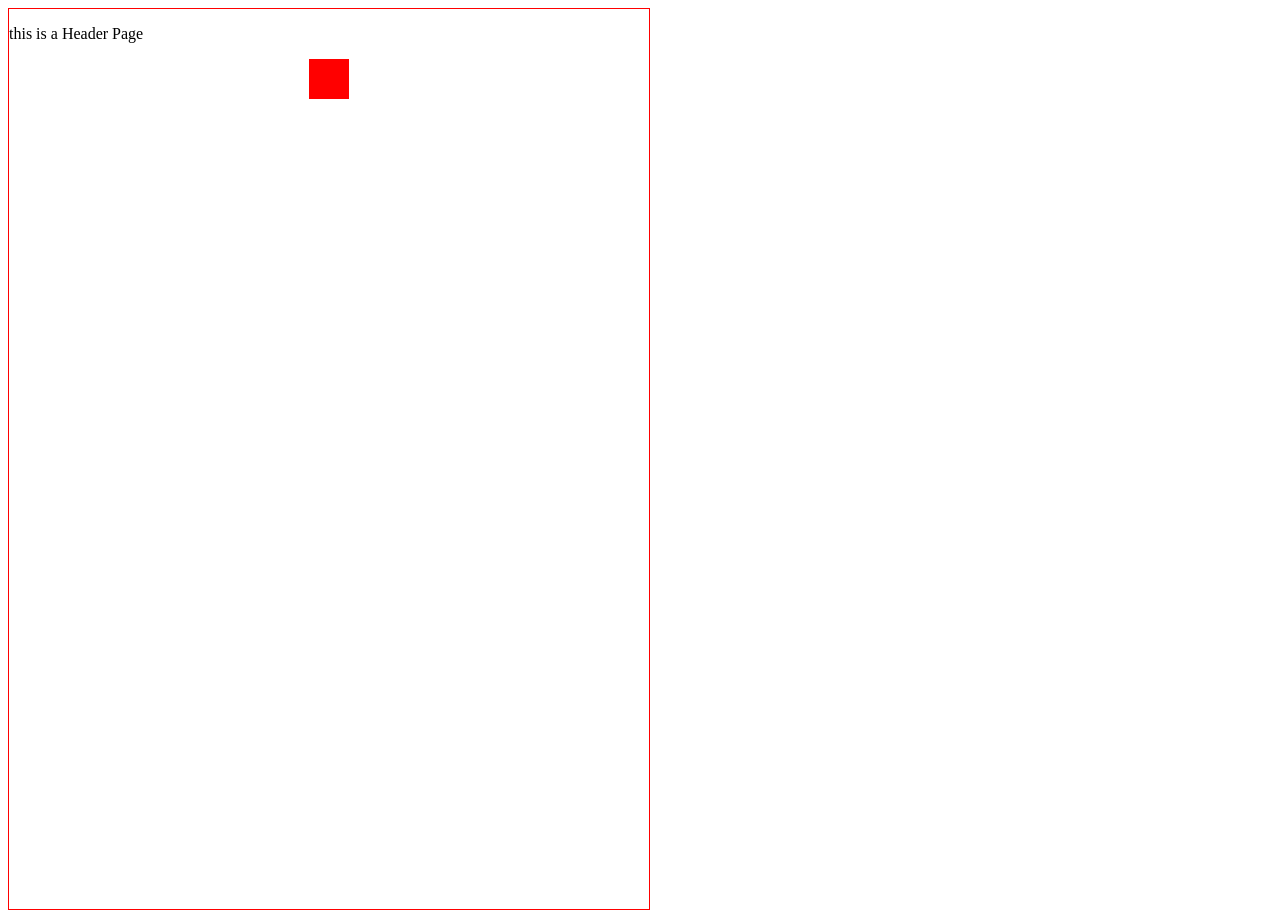
==== index.html @ d80c9235 "add title in index.html" ====
<!DOCTYPE html>
<html>
    <head>
        <title>
            this is a html web site
        </title>
    </head>
    <body style='width:50%; height:100vh; border:1px solid red;'>
        <p>this is a Header Page</p>
        <div style='width:40px; height:40px; background-color: red; margin:0 auto;' class='hel'></div>
    </body>
</html>
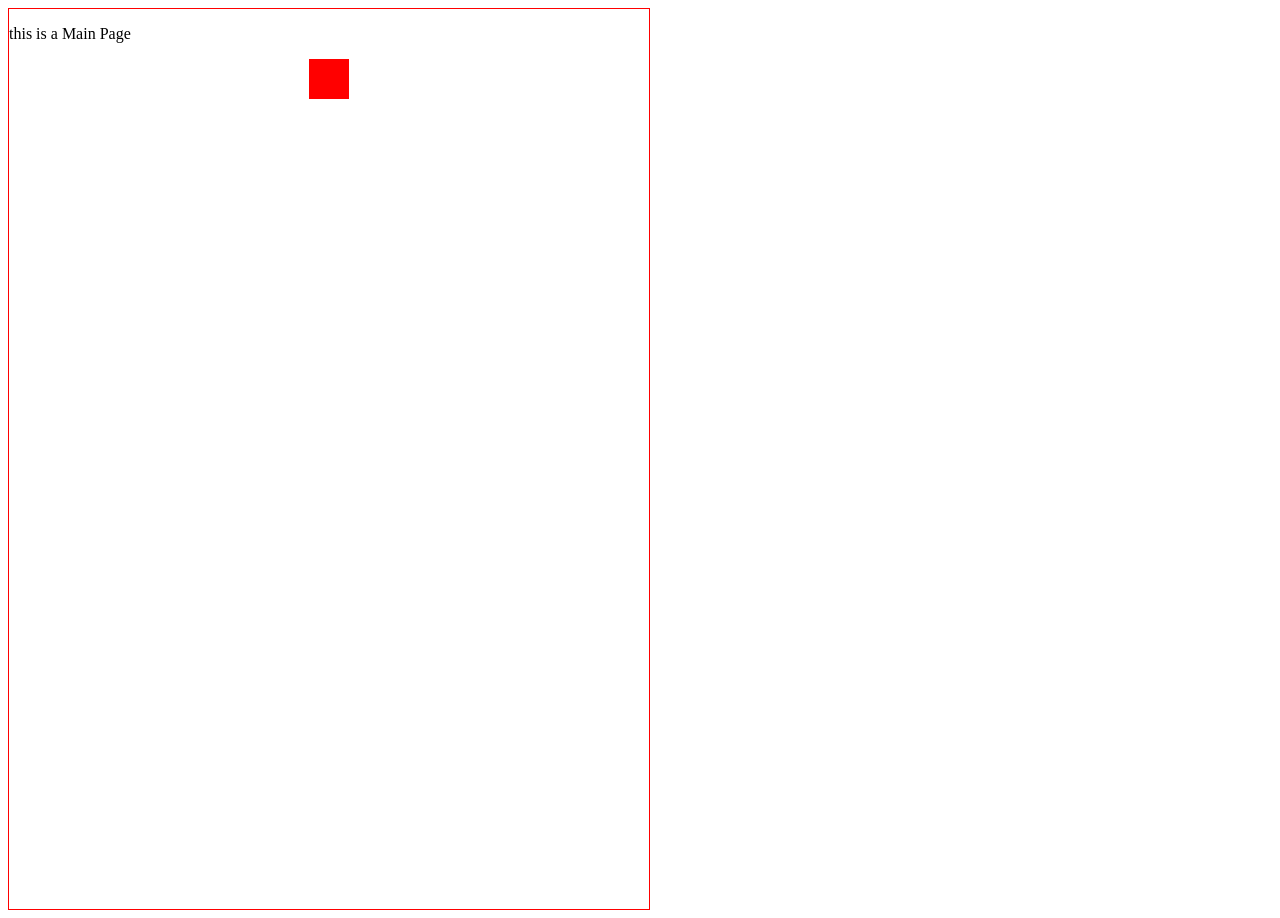
==== commit 4f6b4ebf: "Change header text from 'Header Page' to 'Main Page' change header in index.html" ====
--- a/index.html
+++ b/index.html
@@ -6,7 +6,7 @@
         </title>
     </head>
     <body style='width:50%; height:100vh; border:1px solid red;'>
-        <p>this is a Header Page</p>
+        <p>this is a Main Page</p>
         <div style='width:40px; height:40px; background-color: red; margin:0 auto;' class='hel'></div>
     </body>
 </html>
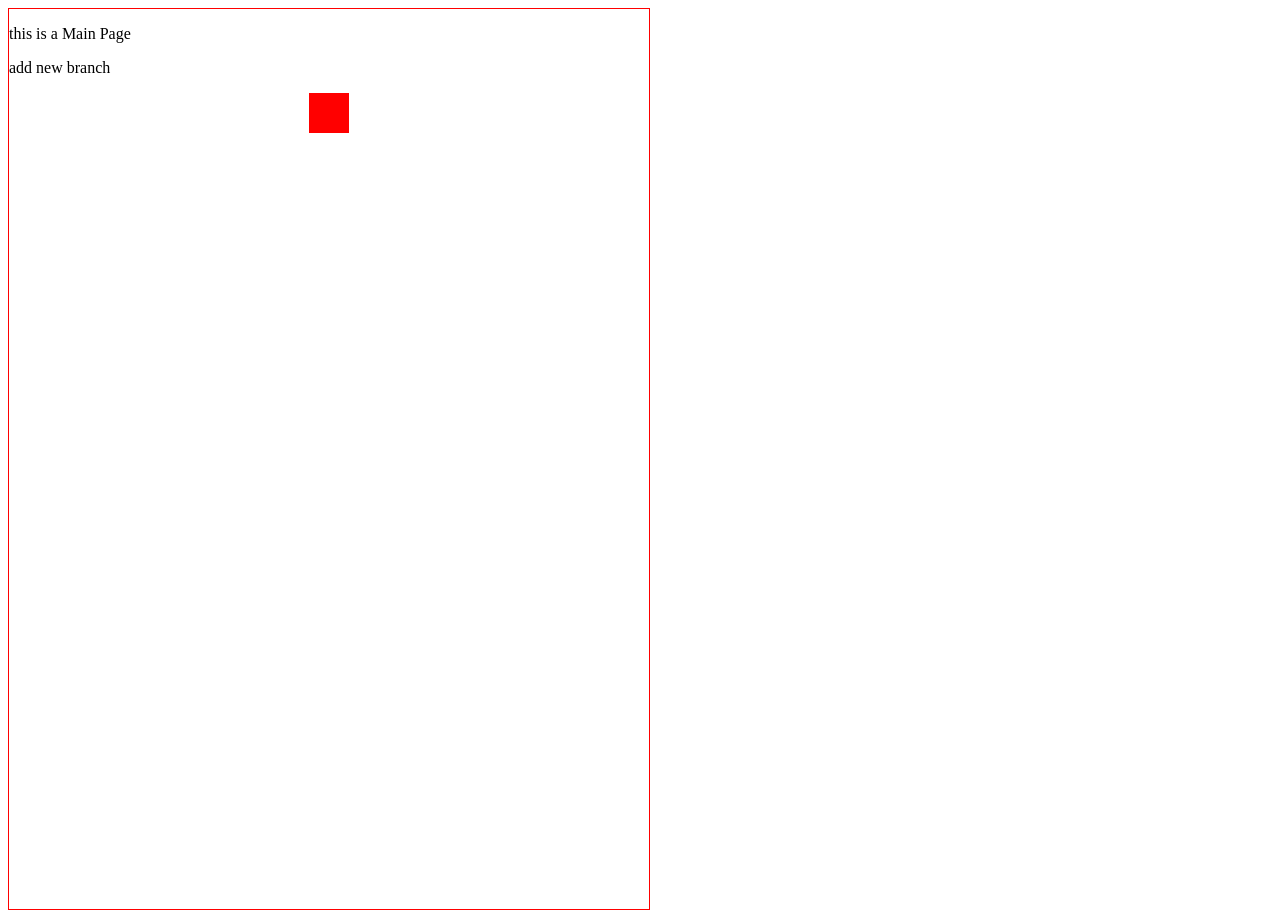
==== commit 2ac72141: "add branch in index.html" ====
--- a/index.html
+++ b/index.html
@@ -7,6 +7,7 @@
     </head>
     <body style='width:50%; height:100vh; border:1px solid red;'>
         <p>this is a Main Page</p>
+        <P>add new branch</P>
         <div style='width:40px; height:40px; background-color: red; margin:0 auto;' class='hel'></div>
     </body>
 </html>
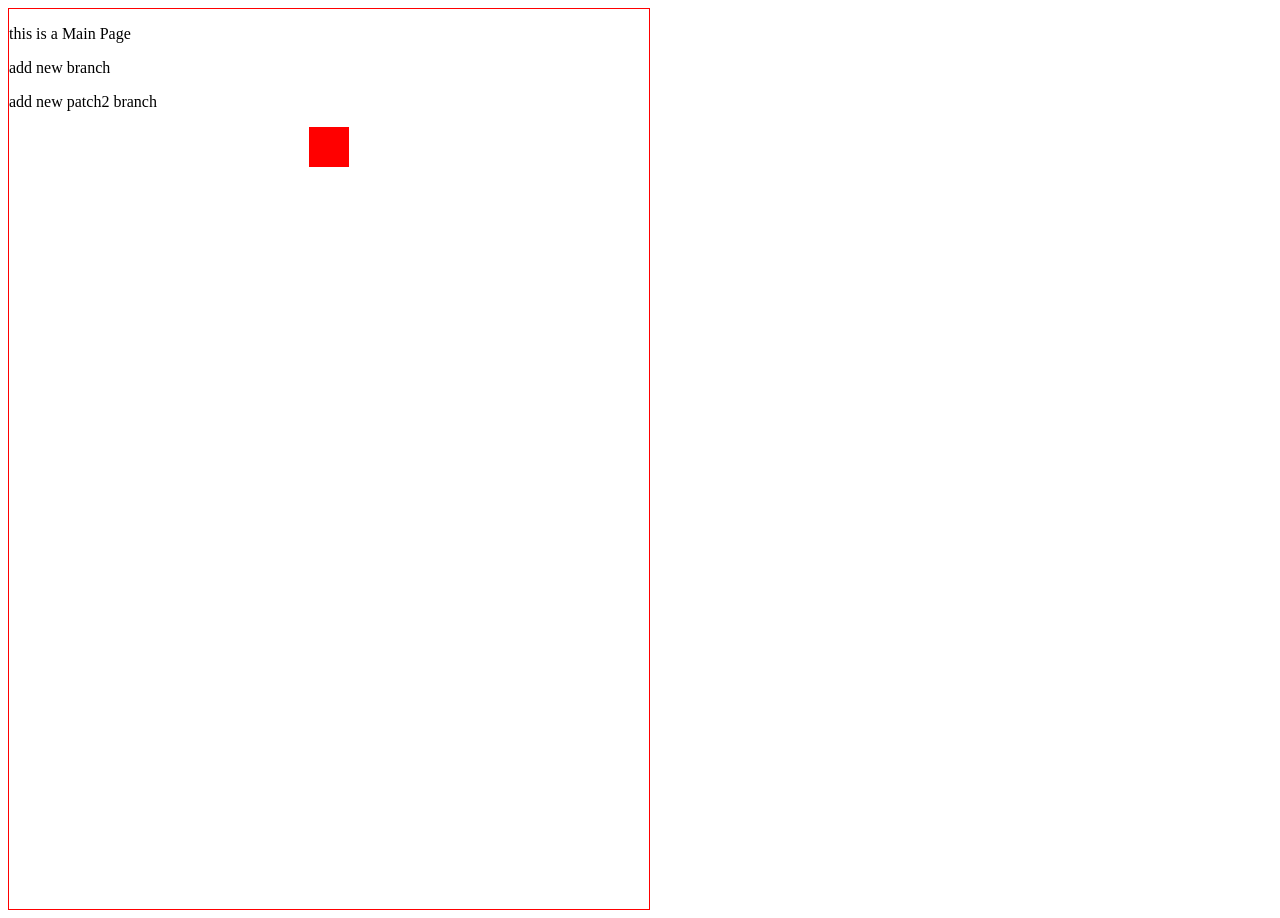
==== commit 4c740582: "add new line through patch2" ====
--- a/index.html
+++ b/index.html
@@ -7,7 +7,8 @@
     </head>
     <body style='width:50%; height:100vh; border:1px solid red;'>
         <p>this is a Main Page</p>
-        <P>add new branch</P>
+        <p>add new branch</p>
+        <p>add new patch2 branch</p>
         <div style='width:40px; height:40px; background-color: red; margin:0 auto;' class='hel'></div>
     </body>
 </html>
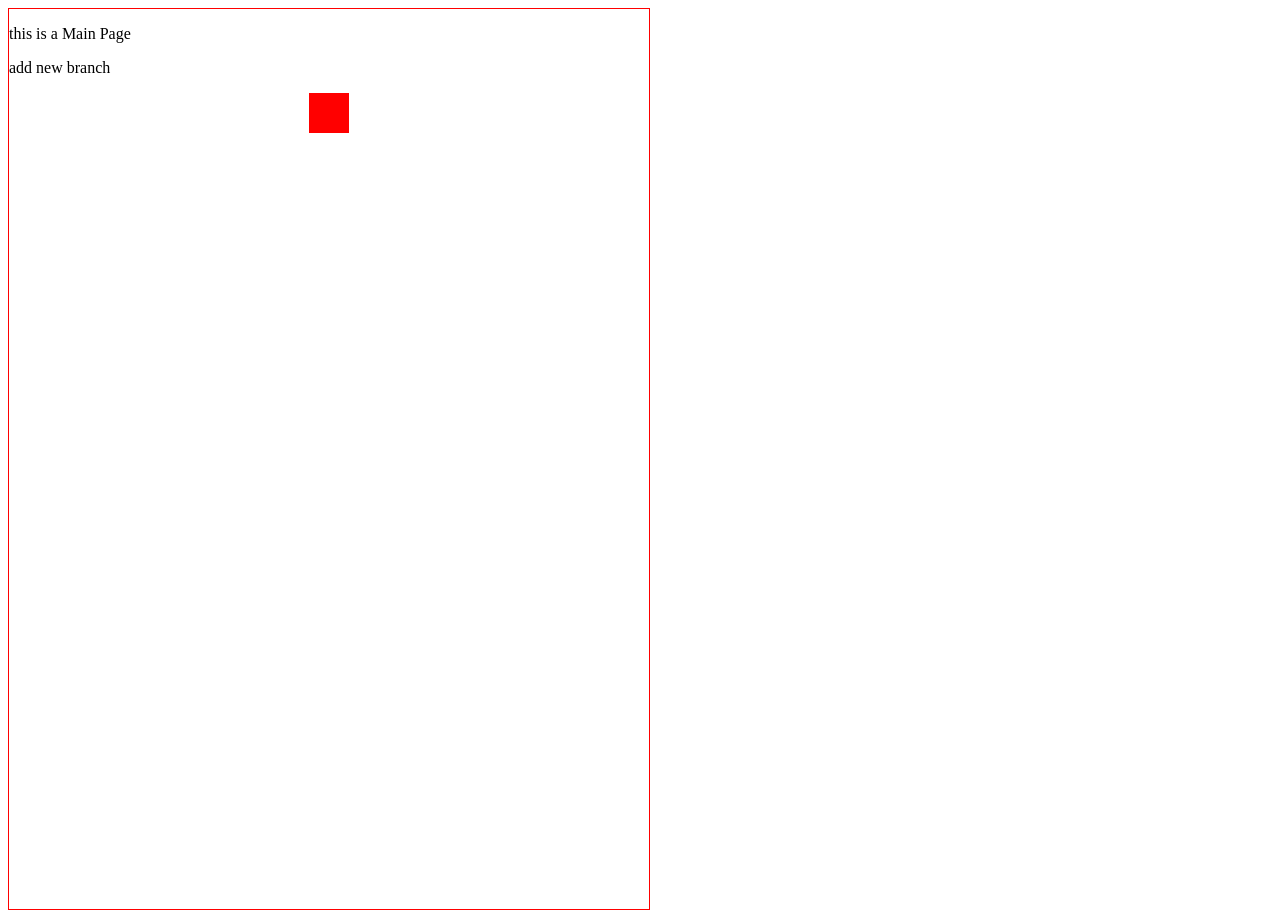
==== commit 8990b406: "change title to git main branch" ====
--- a/index.html
+++ b/index.html
@@ -2,13 +2,12 @@
 <html>
     <head>
         <title>
-            this is a html web site
+            git main branch
         </title>
     </head>
     <body style='width:50%; height:100vh; border:1px solid red;'>
         <p>this is a Main Page</p>
-        <p>add new branch</p>
-        <p>add new patch2 branch</p>
+        <P>add new branch</P>
         <div style='width:40px; height:40px; background-color: red; margin:0 auto;' class='hel'></div>
     </body>
 </html>
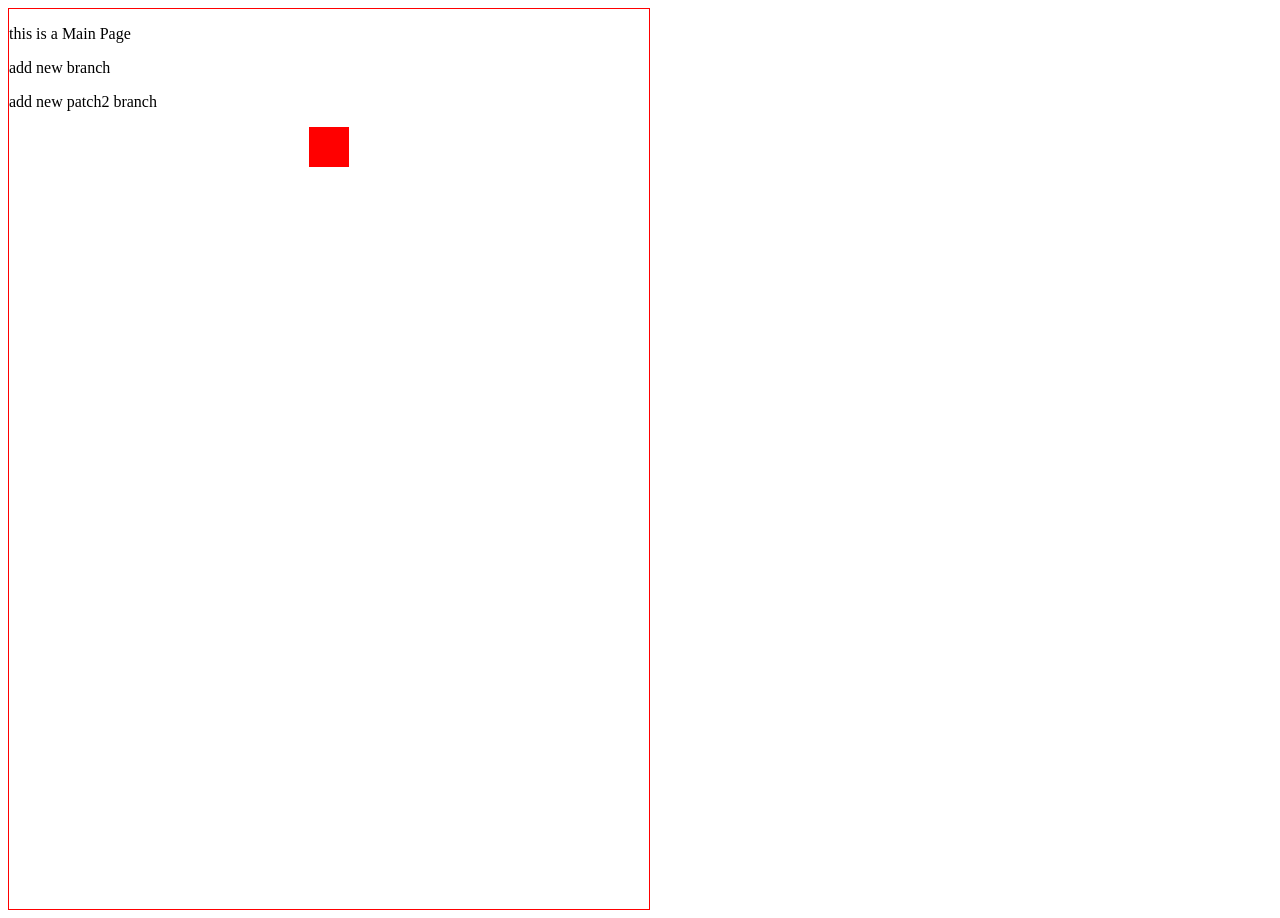
==== commit a197d3f3: "change titile to git patch2 branch" ====
--- a/index.html
+++ b/index.html
@@ -2,12 +2,13 @@
 <html>
     <head>
         <title>
-            git main branch
+            git patch2 branch
         </title>
     </head>
     <body style='width:50%; height:100vh; border:1px solid red;'>
         <p>this is a Main Page</p>
-        <P>add new branch</P>
+        <p>add new branch</p>
+        <p>add new patch2 branch</p>
         <div style='width:40px; height:40px; background-color: red; margin:0 auto;' class='hel'></div>
     </body>
 </html>
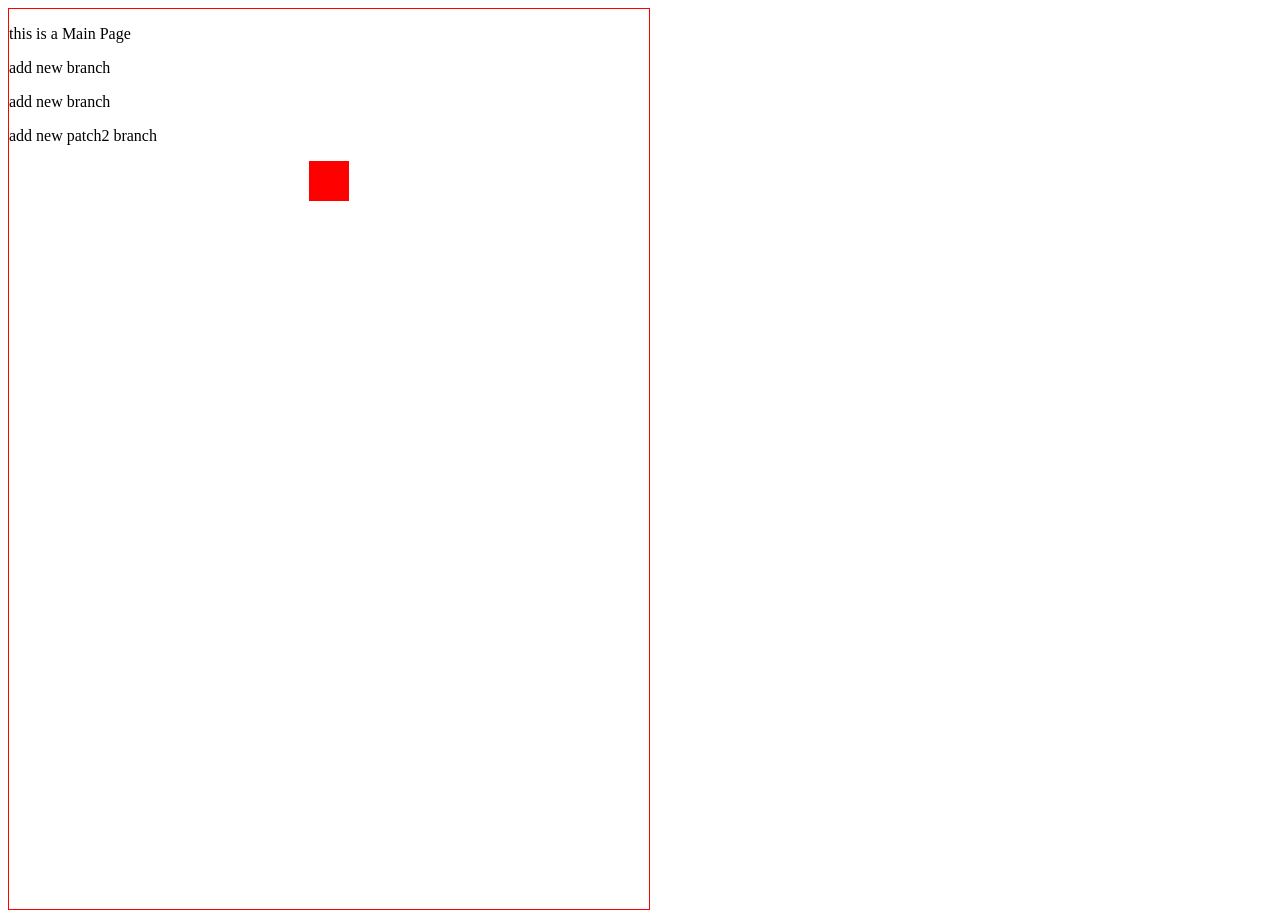
==== commit 268737e2: "merge main and patch2 branch" ====
--- a/index.html
+++ b/index.html
@@ -2,13 +2,16 @@
 <html>
     <head>
         <title>
-            git patch2 branch
+            merge both branch main and patch2
+
         </title>
     </head>
     <body style='width:50%; height:100vh; border:1px solid red;'>
         <p>this is a Main Page</p>
+        <P>add new branch</P>
         <p>add new branch</p>
         <p>add new patch2 branch</p>
+
         <div style='width:40px; height:40px; background-color: red; margin:0 auto;' class='hel'></div>
     </body>
 </html>
